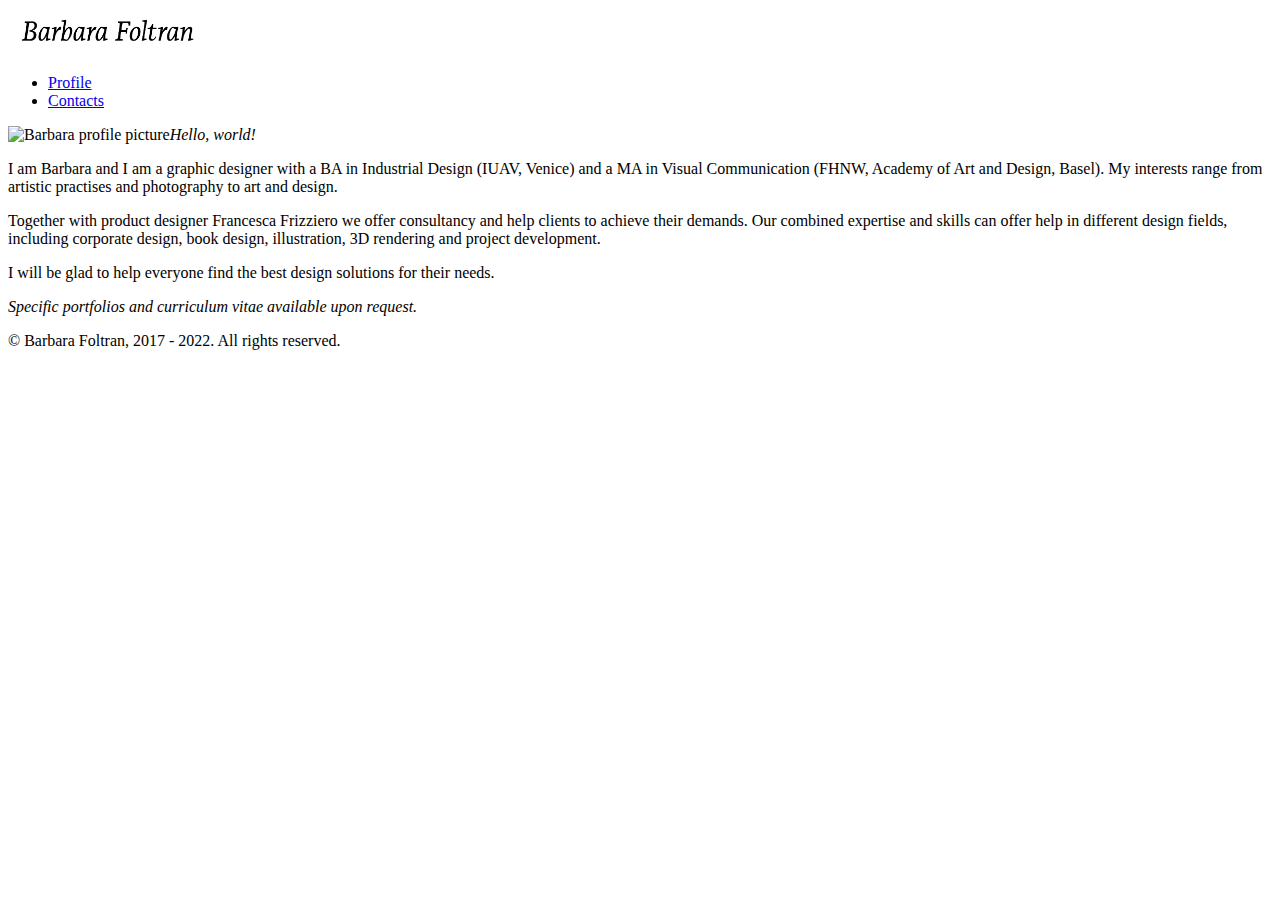
==== page2.html @ 18e91d0a "Aggiunta file" ====
<!Doctype html>
<html lang="en">

<head>
    <meta charset="utf-8" />
    <meta name="viewport" content="width=device-width, initial-scale=1">
    <meta http-equiv="X-UA-Compatible" content="ie=edge">
    <title>Barbara Foltran | Profile</title>
    <link rel="stylesheet" href="/Users/barbara/Documents/portfolio/my_styles2.css">

    <link rel="shortcut icon" type="image/x-icon" href="/Users/barbara/Documents/portfolio/favicon.ico">

    <link rel="stylesheet" href="https://fonts.googleapis.com/css2?family=Andada+Pro">
    <link rel="stylesheet" href="https://fonts.googleapis.com/css2?family=Andada+Pro:ital@0;1&display=swap">


</head>

<body>

    <div class="site_content">

        <section class="main-content">
            <header>

                <a href="index.html" target="_self">
                    <img src="barbarafoltran.png" alt="Home" border="0" width="200vw" class="logo" />
                    <nav>
                        <ul class="menu">
                            <li>
                                <a href="page2.html">Profile</a>
                            </li>
                            <li>
                                <a href="page3.html">Contacts</a>
                            </li>
                        </ul>
                    </nav>


            </header>

            <section>

                <div class="container">
                    <img src="/Users/barbara/Documents/portfolio/202106122.jpg" alt="Barbara profile picture" title="Hello!" class="responsive"
                        align="left" />

                    <div class="textino">

                        <p>
                            <i>Hello, world!</i>
                        </p>
                        <div class=spacer></div>
                        <p>I am Barbara and I am a graphic designer with a BA in Industrial Design (IUAV, Venice) and a MA in
                            Visual Communication (FHNW, Academy of Art and Design, Basel). My interests range from artistic
                            practises and photography to art and design. </p>
                        <div class=spacer></div>
                        <p>Together with product designer Francesca Frizziero we offer consultancy and help clients to achieve
                            their demands. Our combined expertise and skills can offer help in different design fields, including
                            corporate design, book design, illustration, 3D rendering and project development.
                        </p>
                        <div class=spacer></div>
                        <p>I will be glad to help everyone find the best design solutions for their needs. </p>
                        <div class=spacer></div>
                        <div class=spacer></div>

                        <p>
                            <i>Specific portfolios and curriculum vitae available upon request. </i>
                        </p>

                    </div>
                </div>

            </section>


    </div>


    <div class="site-footer">
        <p>© Barbara Foltran, 2017 - 2022. All rights reserved.</p>

    </div>
</body>

</html>
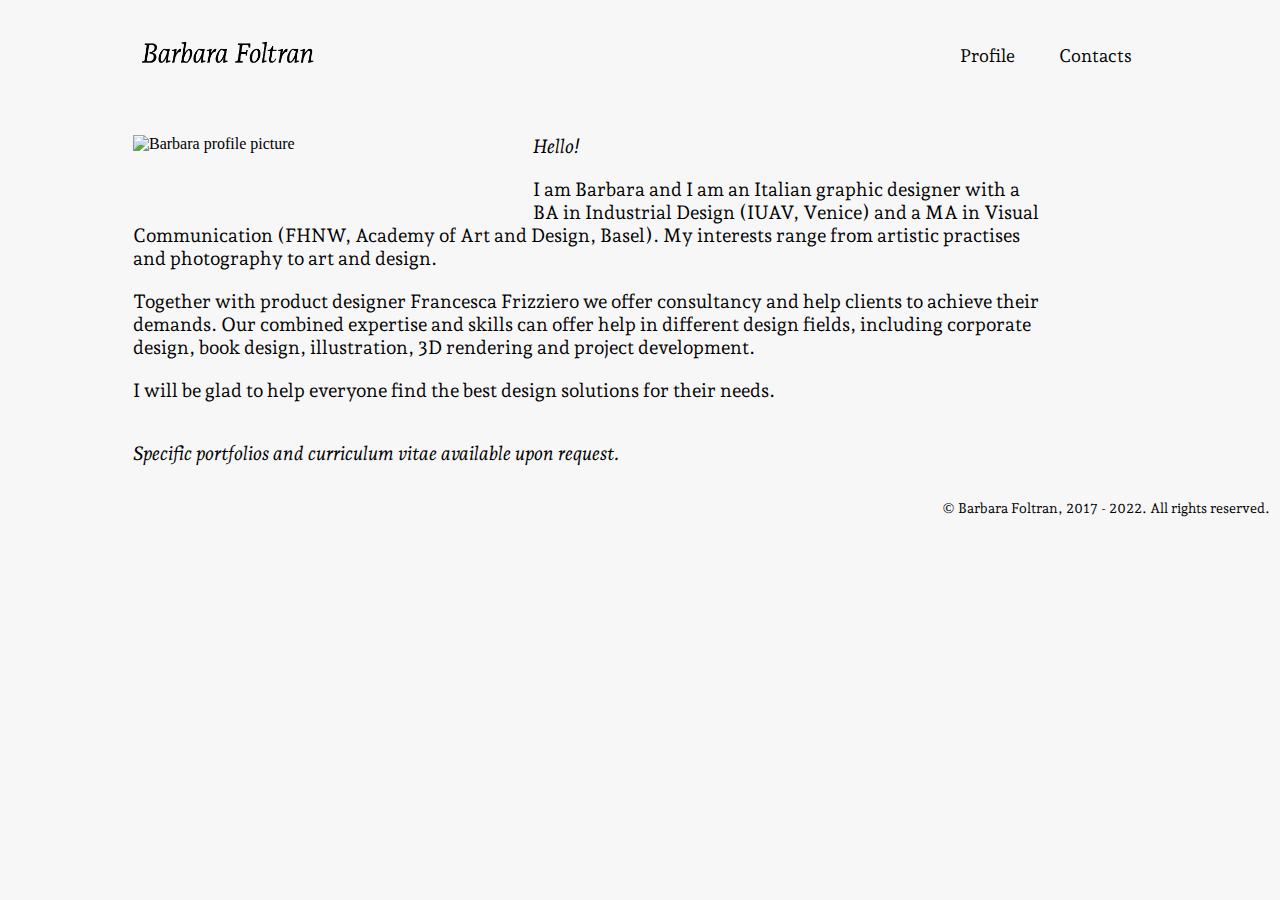
==== commit d85c74e6: "commit footer 10" ====
--- a/page2.html
+++ b/page2.html
@@ -6,9 +6,9 @@
     <meta name="viewport" content="width=device-width, initial-scale=1">
     <meta http-equiv="X-UA-Compatible" content="ie=edge">
     <title>Barbara Foltran | Profile</title>
-    <link rel="stylesheet" href="/Users/barbara/Documents/portfolio/my_styles2.css">
+    <link rel="stylesheet" type="text/css" href="my_styles2.css">
 
-    <link rel="shortcut icon" type="image/x-icon" href="/Users/barbara/Documents/portfolio/favicon.ico">
+    <link rel="shortcut icon" type="image/x-icon" href="favicon.ico">
 
     <link rel="stylesheet" href="https://fonts.googleapis.com/css2?family=Andada+Pro">
     <link rel="stylesheet" href="https://fonts.googleapis.com/css2?family=Andada+Pro:ital@0;1&display=swap">
@@ -42,18 +42,17 @@
             <section>
 
                 <div class="container">
-                    <img src="/Users/barbara/Documents/portfolio/202106122.jpg" alt="Barbara profile picture" title="Hello!" class="responsive"
-                        align="left" />
+                    <img src="202106122.jpg" alt="Barbara profile picture" title="Hello!" class="responsive" align="left" />
 
                     <div class="textino">
 
                         <p>
-                            <i>Hello, world!</i>
+                            <i>Hello!</i>
                         </p>
                         <div class=spacer></div>
-                        <p>I am Barbara and I am a graphic designer with a BA in Industrial Design (IUAV, Venice) and a MA in
-                            Visual Communication (FHNW, Academy of Art and Design, Basel). My interests range from artistic
-                            practises and photography to art and design. </p>
+                        <p>I am Barbara and I am an Italian graphic designer with a BA in Industrial Design (IUAV, Venice) and
+                            a MA in Visual Communication (FHNW, Academy of Art and Design, Basel). My interests range from
+                            artistic practises and photography to art and design. </p>
                         <div class=spacer></div>
                         <p>Together with product designer Francesca Frizziero we offer consultancy and help clients to achieve
                             their demands. Our combined expertise and skills can offer help in different design fields, including
@@ -76,11 +75,11 @@
 
     </div>
 
-
     <div class="site-footer">
         <p>© Barbara Foltran, 2017 - 2022. All rights reserved.</p>
 
     </div>
+
 </body>
 
 </html>--- a/my_styles2.css
+++ b/my_styles2.css
@@ -0,0 +1,162 @@
+html,body
+{ 
+  height: 100%; margin: 0; padding: 0; position: relative;
+}
+
+
+* { 
+  box-sizing: border-box;
+  margin: 0;
+  padding: 0;
+}
+
+body { 
+  background:#f7f7f7;
+  display: flex;
+  min-height: 100vh;
+  flex-direction: column;
+  display: flex;
+        min-height: 100vh;
+        flex-direction: column;
+}
+
+.site-content {
+    flex: 1;
+  }
+
+.main-content {
+  flex: 1;
+}
+
+
+.menu,
+a { 
+  font-family: 'Andada Pro', serif;
+  font-weight: 100;
+  font-size: 18px;
+  color: black;
+  text-decoration: none;
+}
+
+header 
+{
+  display: flex;
+  justify-content: space-between;
+  align-items: center;
+  padding: 30px 10%;
+
+}
+
+
+.menu 
+{
+list-style: none;
+}
+
+.menu li {
+  display: inline-block;
+  padding: 0 20px;
+}
+
+.menu li a {
+  transition: all 0.3s ease;
+
+}
+
+.menu a:hover {
+  font-family: 'Andada Pro', serif;
+  font-style: italic;
+  text-decoration: underline;
+  color:black;
+}
+
+
+
+.profilecontact
+{
+  font-family: 'Andada Pro', serif;
+  font-style: normal;
+  line-height: 20px;
+    font-size: 10px;
+    color: black;
+}
+
+
+
+.container {
+    margin: 20px auto;
+    width: 80%;
+    padding: 5px;
+    margin-bottom: 0%;
+  }
+
+  .responsive {
+    float:left;
+    width: 400px;
+    padding-right: 50px;
+    padding-bottom: 50px;
+  }
+
+  @media (max-width: 800px) {
+    .responsive {
+      width:100%;
+    }
+  }
+    
+  .textino {
+    /*margin-left: 50px;*/
+    margin-right: 100px; 
+    text-align: left;
+    font-family: 'Andada Pro', serif;
+    font-weight: 100;
+    font-size: 19px;
+    line-height: 23px;
+    color: black;
+    text-decoration: none;
+  }
+
+
+  @media (max-width: 800px) {
+    .textino {
+
+      position: sticky;
+        margin-left: 10px;
+        margin-right: 0px;
+    }
+  }
+
+  
+  
+ 
+  /* spazio tra frasi*/
+
+  .spacer {
+    height:20px;
+    }
+
+
+  .site-footer {
+    bottom: 0;
+    margin-top: 20px;
+    position: right;
+    left: 0;
+    width:100%;
+    padding:10px;
+    color:black;
+    text-align:right;
+    font-family: 'Andada Pro', serif;
+    font-style: normal;
+    font-size: 14px;
+
+  }
+
+  @media (max-width: 480px) {
+    .site-footer {
+      position: right;
+      margin-top: 50px;
+      margin-right:5px;
+      padding: 0px;
+      width:100%;
+      text-align:right;
+    }
+  }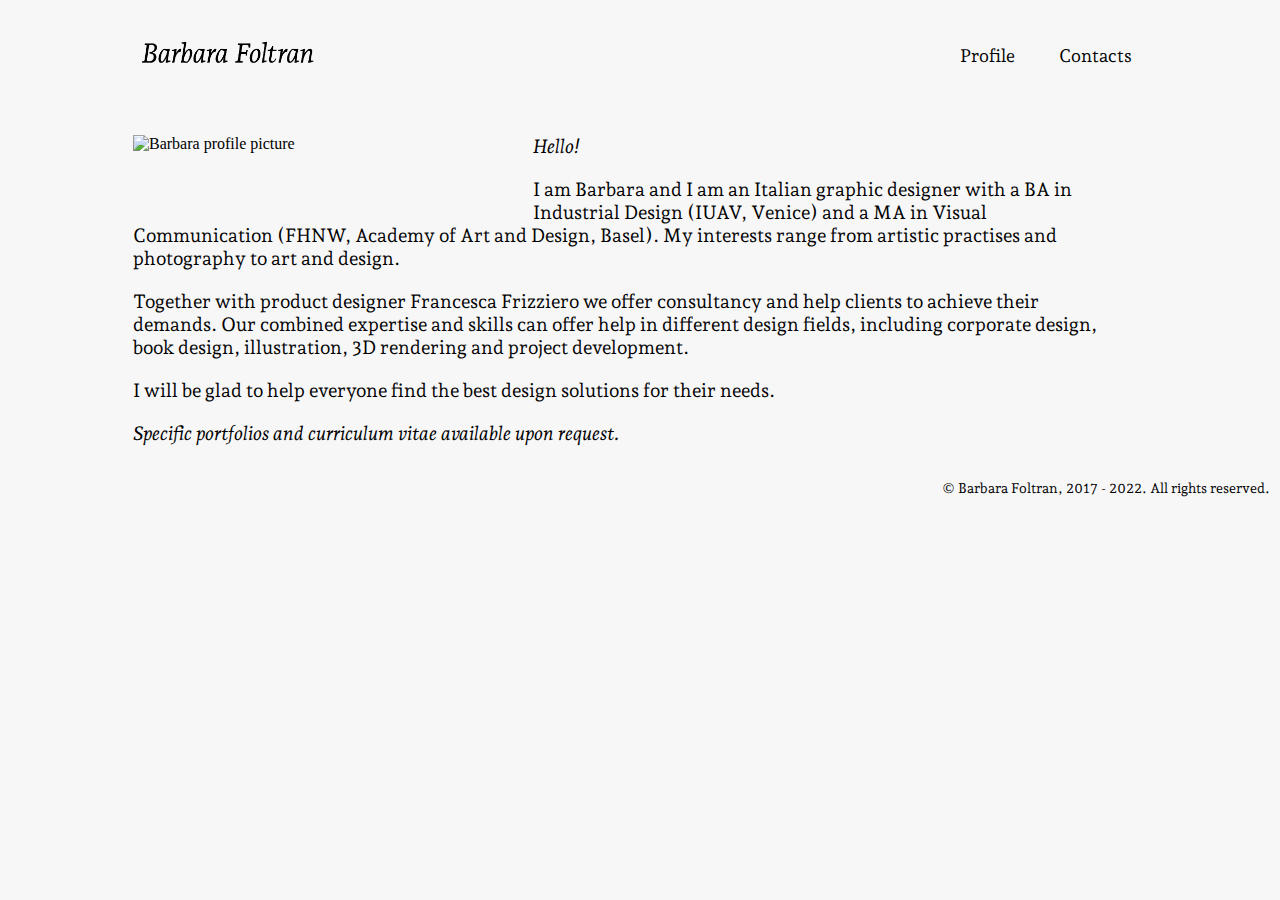
==== commit b0e3ddd4: "new updates profile" ====
--- a/page2.html
+++ b/page2.html
@@ -61,7 +61,7 @@
                         <div class=spacer></div>
                         <p>I will be glad to help everyone find the best design solutions for their needs. </p>
                         <div class=spacer></div>
-                        <div class=spacer></div>
+                      
 
                         <p>
                             <i>Specific portfolios and curriculum vitae available upon request. </i>
--- a/my_styles2.css
+++ b/my_styles2.css
@@ -105,7 +105,7 @@
     
   .textino {
     /*margin-left: 50px;*/
-    margin-right: 100px; 
+    margin-right: 40px; 
     text-align: left;
     font-family: 'Andada Pro', serif;
     font-weight: 100;
